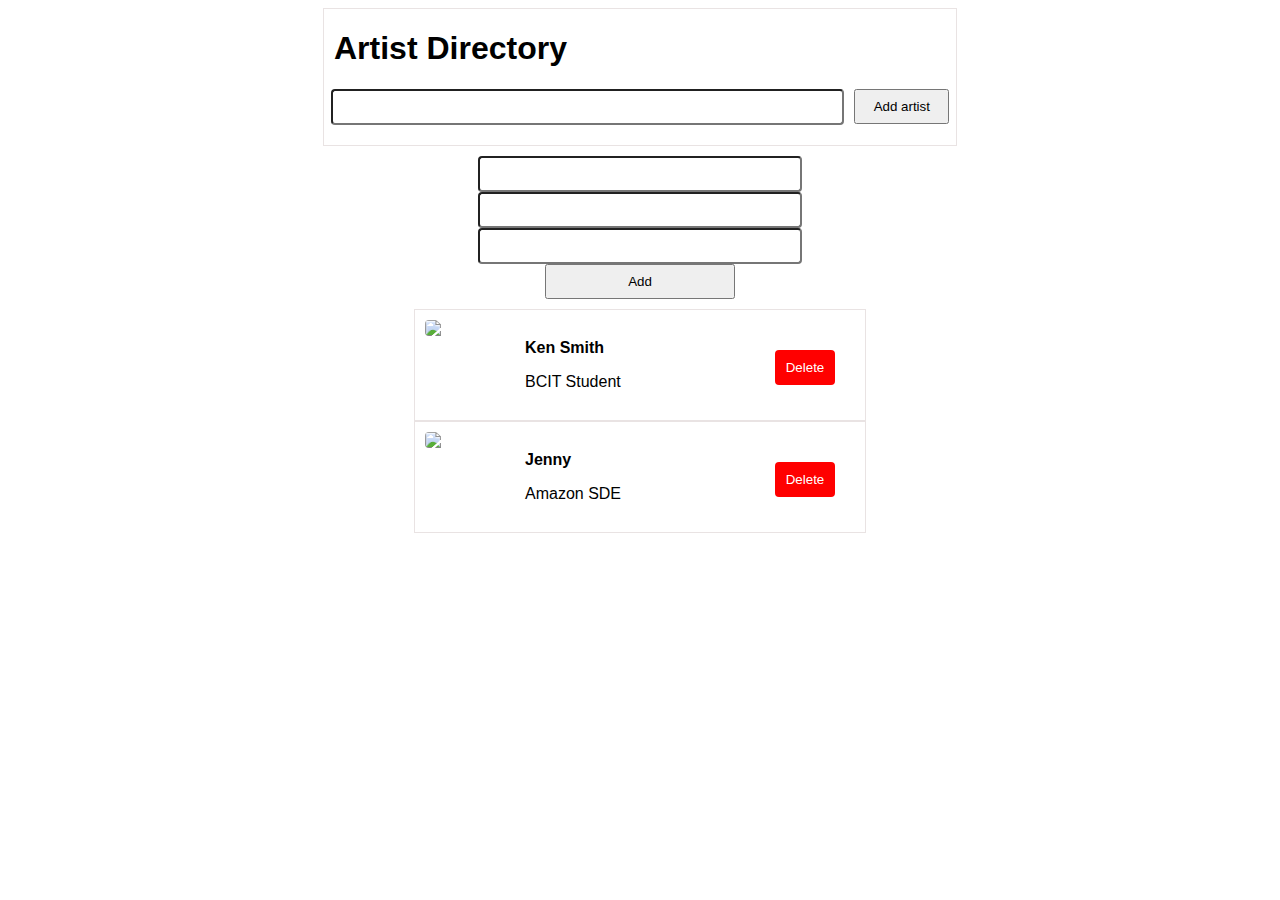
==== lab3.html @ e2109dc6 "lab3 Version01" ====
<!DOCTYPE html>
<html>
  <head>
    <link rel="stylesheet" href="styles.css" />
  </head>
  <body>
    <div class="top">
      <h1>Artist Directory</h1>

      <div class="bar">
        <input type="text" name="search" placeholder="" />
        <button onclick="myFunction()">Add artist</button>
      </div>
    </div>
    <div id="newform">
      <div class="namebar">
        <input id="name" type="text" name="search" placeholder="" />
      </div>

      <div class="namebar">
        <input id="description" type="text" name="search" placeholder="" />
      </div>

      <div class="namebar">
        <input id="picture" type="text" name="search" placeholder="" />
      </div>
      <button id="addbtn" onclick="add()">Add</button>
    </div>
    <div id="list"></div>
    <script src="myScript.js"></script>
  </body>
</html>
---- styles.css ----
div {
  margin: auto;
}

.top {
  border-style: solid;
  border-width: 0.5px;
  border-color: rgb(233, 227, 227);
  width: 50%;
  font-family: Arial, Helvetica, sans-serif;
}
h1 {
  display: flex;
  justify-content: left;
  padding-left: 10px;
}
.bar {
  display: flex;
  align-items: center;
  justify-content: center;
  margin-bottom: 20px;
}

.bar input {
  text-align: center;
  width: 80%;
  height: 30px;
  border-radius: 4px;
}
.bar button {
  width: 15%;
  height: 35px;
  margin-left: 10px;
}
#newform {
  margin-top: 10px;
  margin-bottom: 10px;
  text-align: center;
}
#name {
  border-radius: 4px;
  width: 25%;
  height: 30px;
}
#description {
  border-radius: 4px;
  width: 25%;
  height: 30px;
}
#picture {
  border-radius: 4px;
  width: 25%;
  height: 30px;
}
#addbtn {
  width: 15%;
  height: 35px;
}

.people {
  border-style: solid;
  border-width: 0.1px;
  border-color: rgb(233, 227, 227);
  width: 450px;
  height: 110px;
}
p.name {
  font-weight: bold;
}
.info {
  width: 200px;
  display: inline-block;
}
.people:hover {
  background-color: rgb(240, 240, 240);
}
.pic1 {
  margin: 10px;
  float: left;
  width: 20%;
  border-radius: 4px;
}
.delButton {
  background-color: red;
  color: white;
  border: none;
  padding: 5px;
  border-radius: 4px;

  width: 60px;
  height: 35px;
  vertical-align: middle;
  margin-bottom: 70px;
  display: inline-block;
  margin-top: 40px;
  margin-left: 50px;
}
#list {
  width: 1000px;
  font-family: Arial, Helvetica, sans-serif;
}
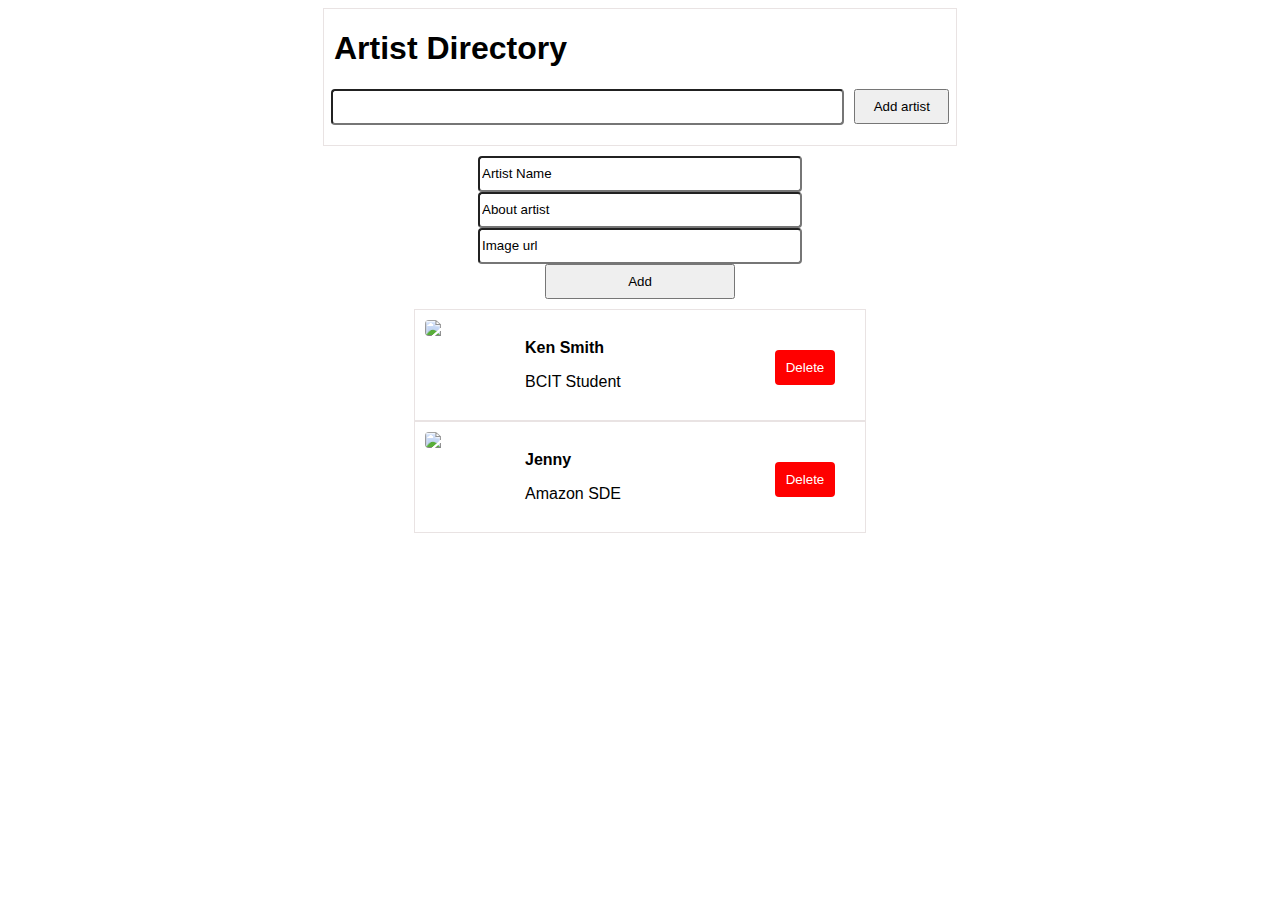
==== commit c5502c71: "modifyl3" ====
--- a/lab3.html
+++ b/lab3.html
@@ -14,15 +14,33 @@
     </div>
     <div id="newform">
       <div class="namebar">
-        <input id="name" type="text" name="search" placeholder="" />
+        <input
+          id="name"
+          type="text"
+          name="search"
+          value="Artist Name"
+          placeholder=""
+        />
       </div>
 
       <div class="namebar">
-        <input id="description" type="text" name="search" placeholder="" />
+        <input
+          id="description"
+          type="text"
+          name="search"
+          value="About artist"
+          placeholder=""
+        />
       </div>
 
       <div class="namebar">
-        <input id="picture" type="text" name="search" placeholder="" />
+        <input
+          id="picture"
+          type="text"
+          name="search"
+          value="Image url"
+          placeholder=""
+        />
       </div>
       <button id="addbtn" onclick="add()">Add</button>
     </div>
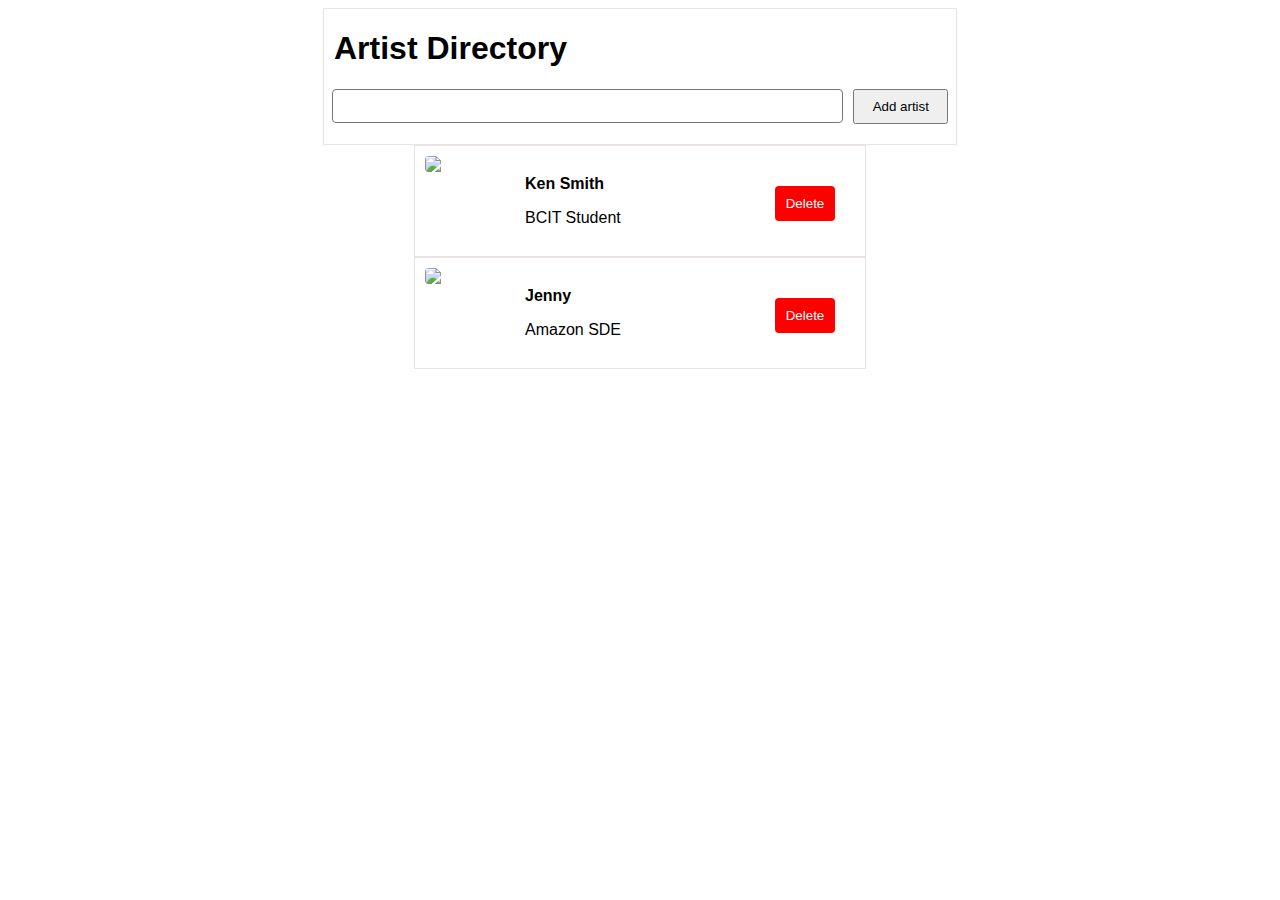
==== commit 527ff641: "change styles" ====
--- a/lab3.html
+++ b/lab3.html
@@ -12,15 +12,10 @@
         <button onclick="myFunction()">Add artist</button>
       </div>
     </div>
+
     <div id="newform">
       <div class="namebar">
-        <input
-          id="name"
-          type="text"
-          name="search"
-          value="Artist Name"
-          placeholder=""
-        />
+        <input id="name" type="text" name="search" placeholder="Artist Name" />
       </div>
 
       <div class="namebar">
@@ -28,22 +23,19 @@
           id="description"
           type="text"
           name="search"
-          value="About artist"
-          placeholder=""
+          placeholder="About artist"
         />
       </div>
 
       <div class="namebar">
-        <input
-          id="picture"
-          type="text"
-          name="search"
-          value="Image url"
-          placeholder=""
-        />
+        <input id="picture" type="text" name="search" placeholder="Image url" />
       </div>
-      <button id="addbtn" onclick="add()">Add</button>
+
+      <button id="addbtn" onclick="add()">
+        Add
+      </button>
     </div>
+
     <div id="list"></div>
     <script src="myScript.js"></script>
   </body>
--- a/styles.css
+++ b/styles.css
@@ -26,6 +26,9 @@
   width: 80%;
   height: 30px;
   border-radius: 4px;
+  border-style: solid;
+  border-width: 0.5px;
+  color: rgba(214, 212, 212, 0.918);
 }
 .bar button {
   width: 15%;
@@ -36,19 +39,30 @@
   margin-top: 10px;
   margin-bottom: 10px;
   text-align: center;
+  display: none;
+}
+.namebar input {
+  text-align: center;
+  color: gray;
 }
 #name {
   border-radius: 4px;
+  border-width: 0.5px;
+  border-style: solid;
   width: 25%;
   height: 30px;
 }
 #description {
   border-radius: 4px;
+  border-width: 0.5px;
+  border-style: solid;
   width: 25%;
   height: 30px;
 }
 #picture {
   border-radius: 4px;
+  border-width: 0.5px;
+  border-style: solid;
   width: 25%;
   height: 30px;
 }
